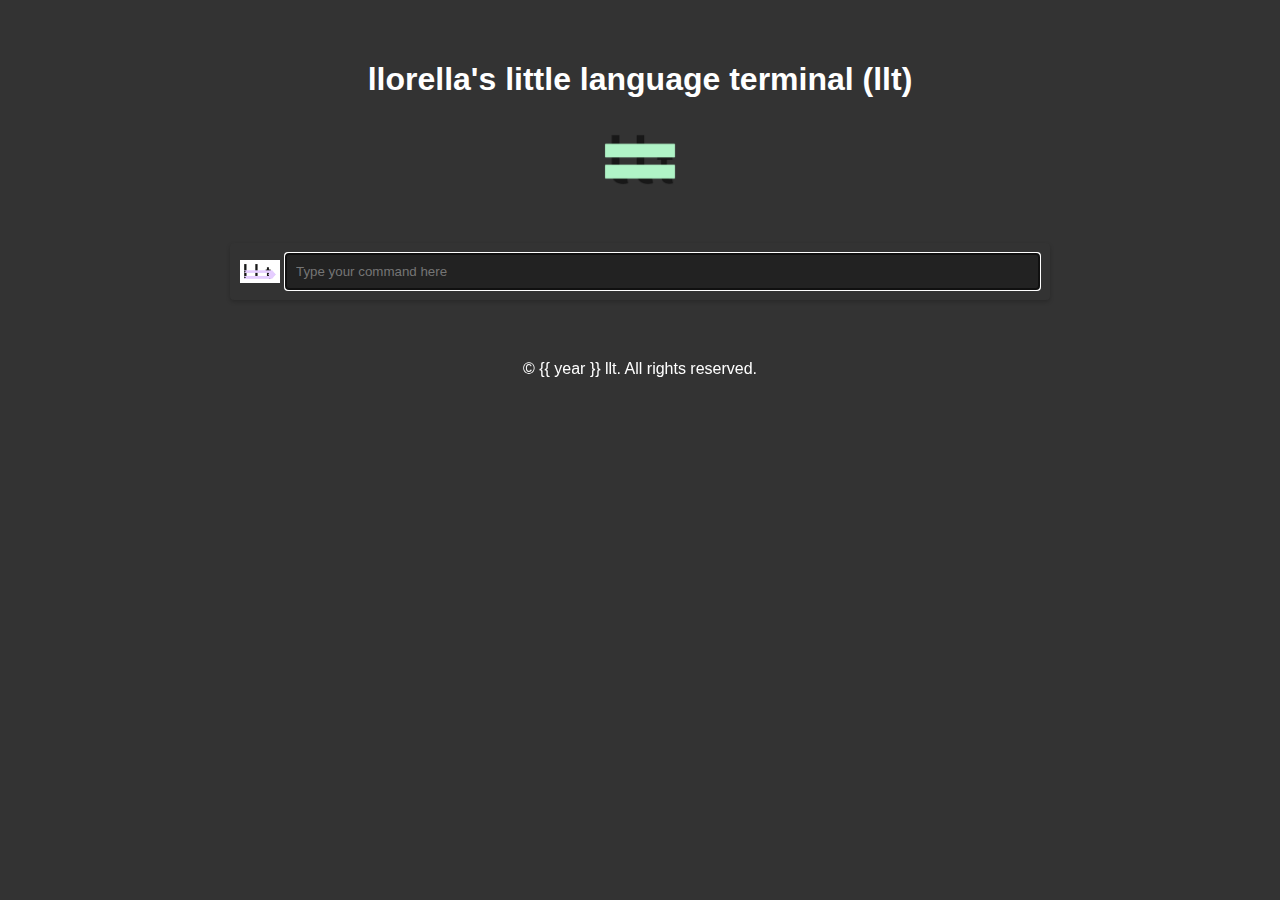
==== public/index.html @ 8f74c05e "." ====
<!DOCTYPE html>
<html lang="en">
<head>
    <meta charset="UTF-8">
    <meta name="viewport" content="width=device-width, initial-scale=1.0">
    <link rel="stylesheet" href="terminal.css">
    <title>llt</title>
</head>
<script src="terminal.js"></script>
<body>
    <main>
        <section class="hero">
            <h1>llorella's little language terminal (llt)</h1>
            <img id="design" src="llt_new.png">
        </section>
        <section id="terminal">
            <img id="logo" src="llogo.png" alt="cursor">
            <input type="text" id="commandInput" name="command" placeholder="Type your command here" autofocus />
        </section>
        <div id="commandOutput"></div>

    </main>
    <footer>
        <p>&copy; {{ year }} llt. All rights reserved.</p>
    </footer>
</body>
</html>
---- public/terminal.css ----
:root {
  --background-color: #333;
  --text-color: #fff;
  --input-bg-color: #222;
  --input-focus-border-color: #555;
  --terminal-width: 80%;
  --terminal-max-width: 800px;
  --terminal-border-radius: 4px;
  --terminal-shadow: 0 2px 4px rgba(0, 0, 0, 0.2);
  --font-stack: 'Segoe UI', Tahoma, Geneva, Verdana, sans-serif;
  --hero-margin: 20px 0;
  --main-gap: 20px;
  --input-padding: 10px;
  --footer-margin-top: 20px;
}

/* General styles */
body {
  font-family: var(--font-stack);
  margin: 0;
  padding: 0;
  background-color: var(--background-color);
  color: var(--text-color);
}

/* Main layout */
main {
  display: flex;
  flex-direction: column;
  align-items: center;
  justify-content: center;
  gap: var(--main-gap);
  padding: var(--hero-margin);
}

#llt_design {
  display: block; /* Makes sure it's a block element for margin auto to work */
  margin: 0 auto; /* Centers the image horizontally */
  max-width: 100%; /* Ensures the image is responsive and doesn't overflow its container */
  height: auto; /* Maintains aspect ratio */
}

/* Hero section */
.hero {
  text-align: center;
  margin: var(--hero-margin);
}

#design {
  width: 100px;
  height: auto;
}

#terminal {
  display: flex;  
  align-items: center; /* Center-align children vertically */
  gap: 5px; /* Space between logo and command input */
  background-color: var(--background-color);
  color: var(--text-color);
  padding: var(--input-padding);
  width: var(--terminal-width);
  max-width: var(--terminal-max-width);
  border-radius: var(--terminal-border-radius);
  box-shadow: var(--terminal-shadow);
}

/* Logo styling */
#logo {
  width: 40px; /* A reasonable size for the logo */
  height: auto; /* Maintain aspect ratio */
}

#commandInput {
  flex-grow: 1; /* Command input will take the remaining space */
  padding: var(--input-padding);
  background: var(--input-bg-color);
  border: 1px solid transparent; /* Default border to maintain layout consistency */
  color: var(--text-color);
  font-family: var(--font-stack);
}

/* Focus state for input */
#commandInput:focus {
  border-color: var(--input-focus-border-color);
}

/* Footer styling */
footer {
  text-align: center;
  margin-top: var(--footer-margin-top);
}

/* Responsive design adjustments */
@media (max-width: 768px) {
  #terminal {
    width: 95%;
    max-width: none;
  }

  main {
    gap: 15px;
  }

  .hero {
    margin: 15px 0;
  }

  footer {
    margin-top: 15px;
  }
}
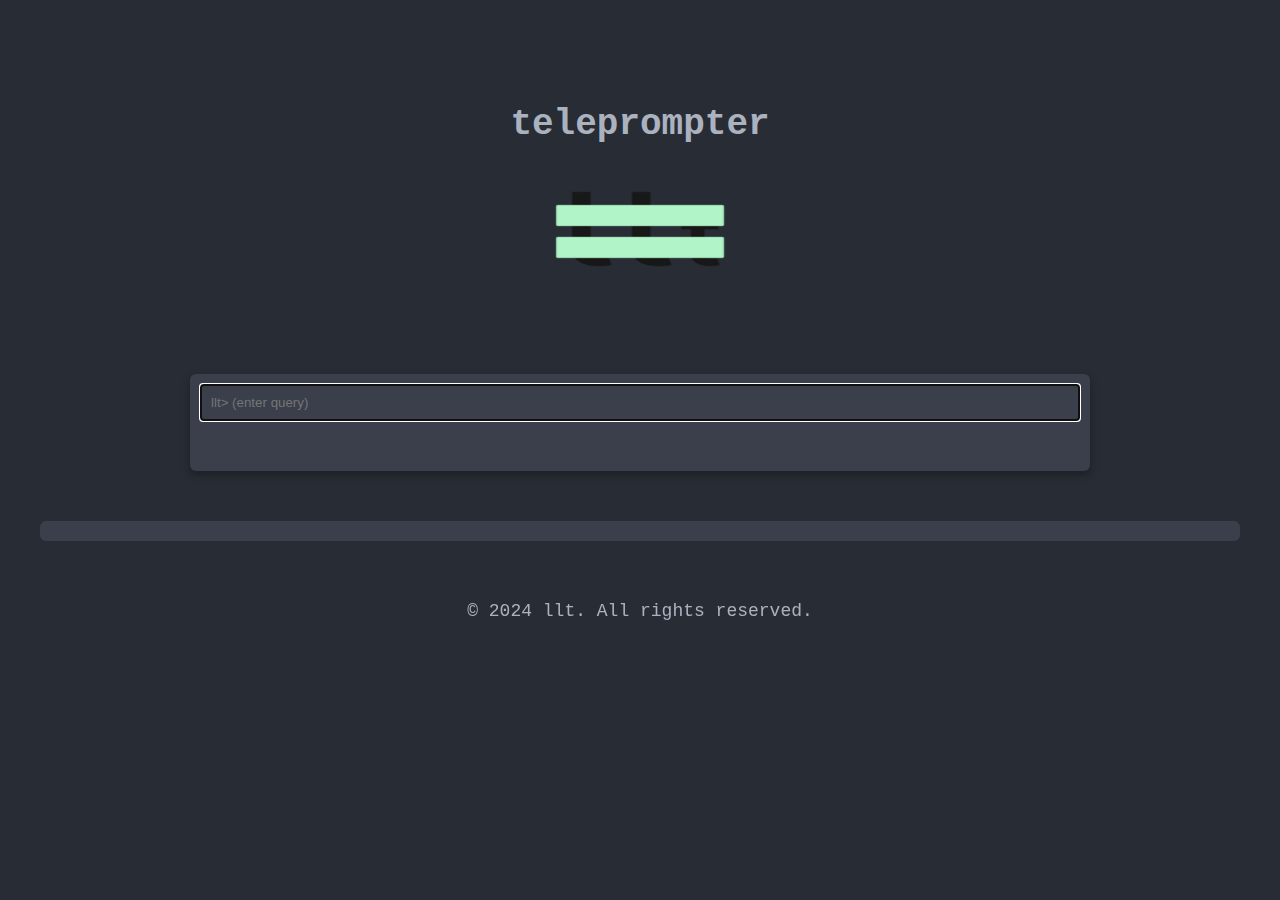
==== commit 592be7f3: "changed static file handling" ====
--- a/public/index.html
+++ b/public/index.html
@@ -6,22 +6,25 @@
     <link rel="stylesheet" href="terminal.css">
     <title>llt</title>
 </head>
-<script src="terminal.js"></script>
 <body>
     <main>
         <section class="hero">
-            <h1>llorella's little language terminal (llt)</h1>
-            <img id="design" src="llt_new.png">
+            <h1>teleprompter</h1>
+            <img id="llt_new" src="lltlogo.png" alt="llt new" width="240" height="120">
         </section>
         <section id="terminal">
-            <img id="logo" src="llogo.png" alt="cursor">
-            <input type="text" id="commandInput" name="command" placeholder="Type your command here" autofocus />
+            <input type="text" id="commandInput" name="llt" placeholder='llt> (enter query)' autofocus />
+            <div id="commandOptions" style="display:none;">
+                <button id="runCommand">Run</button>
+                <button id="rejectCommand">Reject</button>
+            </div>
+            <div id="simulatorOutput"></div>
         </section>
         <div id="commandOutput"></div>
-
     </main>
     <footer>
-        <p>&copy; {{ year }} llt. All rights reserved.</p>
+        <p>&copy; 2024 llt. All rights reserved.</p>
     </footer>
+    <script src="terminal.js"></script>
 </body>
-</html>
+</html>--- a/public/terminal.css
+++ b/public/terminal.css
@@ -1,111 +1,114 @@
 :root {
-  --background-color: #333;
-  --text-color: #fff;
-  --input-bg-color: #222;
-  --input-focus-border-color: #555;
-  --terminal-width: 80%;
-  --terminal-max-width: 800px;
-  --terminal-border-radius: 4px;
-  --terminal-shadow: 0 2px 4px rgba(0, 0, 0, 0.2);
-  --font-stack: 'Segoe UI', Tahoma, Geneva, Verdana, sans-serif;
-  --hero-margin: 20px 0;
-  --main-gap: 20px;
-  --input-padding: 10px;
-  --footer-margin-top: 20px;
+  --background-color: #282c34;
+  --text-color: #abb2bf;
+  --input-bg-color: #3a3f4b;
+  --input-focus-border-color: #61afef;
+  --terminal-width: 90%;
+  --terminal-max-width: 900px;
+  --terminal-border-radius: 6px;
+  --terminal-shadow: 0 4px 8px rgba(0, 0, 0, 0.3);
+  --font-stack: 'Consolas', 'Courier New', monospace;
+  --font-size: 18px;    /* Increased font size */
+  --main-padding: 40px; /* Increased padding */
 }
 
-/* General styles */
+* {
+  box-sizing: border-box; /* Adjust box sizing to include padding and borders */
+}
+
 body {
   font-family: var(--font-stack);
   margin: 0;
   padding: 0;
   background-color: var(--background-color);
   color: var(--text-color);
+  font-size: var(--font-size);
 }
 
-/* Main layout */
 main {
   display: flex;
   flex-direction: column;
   align-items: center;
   justify-content: center;
-  gap: var(--main-gap);
-  padding: var(--hero-margin);
+  gap: var(--main-padding);
+  padding: var(--main-padding);
 }
 
-#llt_design {
-  display: block; /* Makes sure it's a block element for margin auto to work */
-  margin: 0 auto; /* Centers the image horizontally */
-  max-width: 100%; /* Ensures the image is responsive and doesn't overflow its container */
-  height: auto; /* Maintains aspect ratio */
-}
-
-/* Hero section */
 .hero {
   text-align: center;
-  margin: var(--hero-margin);
-}
-
-#design {
-  width: 100px;
-  height: auto;
+  margin: var(--main-padding) 0;
 }
 
 #terminal {
-  display: flex;  
-  align-items: center; /* Center-align children vertically */
-  gap: 5px; /* Space between logo and command input */
-  background-color: var(--background-color);
+  display: flex;
+  align-items: center;
+  gap: 10px; /* Space between items */
+  background-color: var(--input-bg-color);
   color: var(--text-color);
-  padding: var(--input-padding);
+  padding: 10px;
   width: var(--terminal-width);
   max-width: var(--terminal-max-width);
   border-radius: var(--terminal-border-radius);
   box-shadow: var(--terminal-shadow);
-}
-
-/* Logo styling */
-#logo {
-  width: 40px; /* A reasonable size for the logo */
-  height: auto; /* Maintain aspect ratio */
+  flex-direction: column; /* Stack vertically */
 }
 
 #commandInput {
-  flex-grow: 1; /* Command input will take the remaining space */
-  padding: var(--input-padding);
+  flex-grow: 1;
+  padding: 10px;
   background: var(--input-bg-color);
-  border: 1px solid transparent; /* Default border to maintain layout consistency */
+  border: 1px solid transparent;
   color: var(--text-color);
-  font-family: var(--font-stack);
+  width: 100%; /* Full width within container */
 }
 
-/* Focus state for input */
 #commandInput:focus {
   border-color: var(--input-focus-border-color);
 }
 
-/* Footer styling */
+#simulatorOutput, #commandOutput {
+  background-color: var(--input-bg-color);
+  color: var(--text-color);
+  padding: 10px;
+  border-radius: var(--terminal-border-radius);
+  width: 100%; /* Full width to match input */
+  margin-top: 10px; /* Space from input */
+}
+
+button {
+  background-color: var(--input-bg-color);
+  color: var(--text-color);
+  border: none;
+  padding: 10px 20px;
+  cursor: pointer;
+  border-radius: var(--terminal-border-radius);
+  transition: background-color 0.3s;
+}
+
+button:hover {
+  background-color: var(--input-focus-border-color);
+}
+
 footer {
   text-align: center;
-  margin-top: var(--footer-margin-top);
+  margin-top: 20px; /* Space from main content */
 }
 
-/* Responsive design adjustments */
 @media (max-width: 768px) {
   #terminal {
-    width: 95%;
+    width: 100%;
     max-width: none;
   }
 
   main {
-    gap: 15px;
+    gap: 20px;
   }
 
   .hero {
-    margin: 15px 0;
+    margin: 20px 0;
   }
 
   footer {
-    margin-top: 15px;
+    margin-top: 20px;
   }
-}
+}